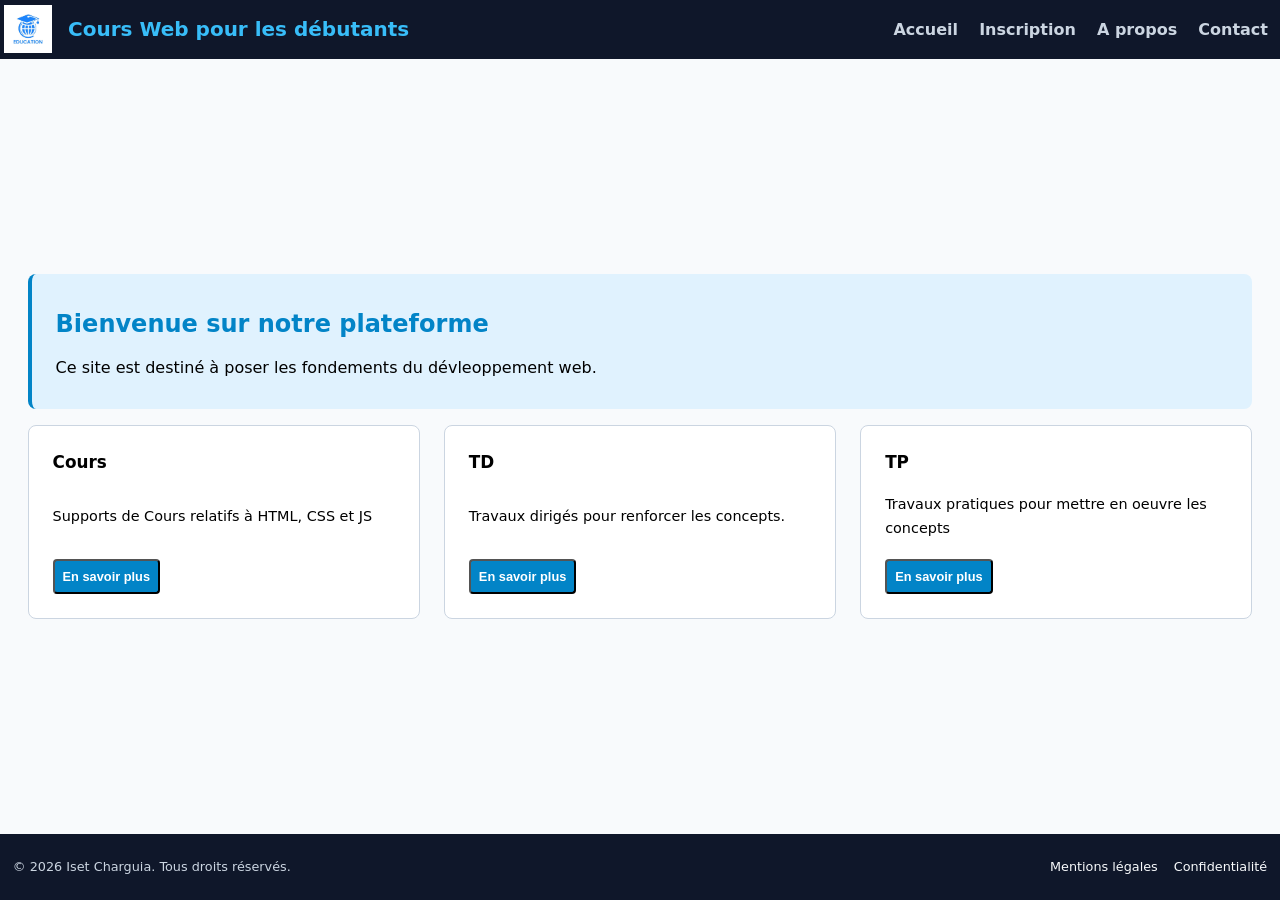
==== accueil.html @ 1849c423 "Page accueil.html créée" ====
<!DOCTYPE html>
<html lang="en">

<head>
    <meta charset="UTF-8">
    <title>Document</title>
    <link rel="stylesheet" href="css/style-cours.css">
</head>

<body>
    <header>
        <div>
            <img src="images/logo-web.jpg" alt="">
            <h1>Cours Web pour les débutants</h1>
        </div>
        <nav>
            <a href="#">Accueil</a>
            <a href="#">Inscription</a>
            <a href="#">A propos</a>
            <a href="#">Contact</a>
        </nav>
    </header>
    <main>
        <section class="hero">
            <h2>Bienvenue sur notre plateforme</h2>
            <p>Ce site est destiné à poser les fondements du dévleoppement web.</p>
        </section>
        <section class="cards-container">
            <section class="card">
                <h3>Cours</h3>
                <p>
                    Supports de Cours relatifs à HTML, CSS et JS
                </p>
                <button>En savoir plus</button>
            </section>
            <section class="card">
                <h3>TD</h3>
                <p>
                    Travaux dirigés pour renforcer les concepts.
                </p>

                    <button>En savoir plus</button>

            </section>
            <section class="card">
                <h3>TP</h3>
                <p>
                    Travaux pratiques pour mettre en oeuvre les concepts
                </p>
                <button>En savoir plus</button>
            </section>
        </section>

    </main>
    <footer>
        <span>&copy; 2026 Iset Charguia. Tous droits réservés.</span>
        <div>
            <ul>
                <li><a href="#">Mentions légales</a></li>
                <li><a href="#">Confidentialité</a></li>
            </ul>
        </div>
    </footer>
</body>
</html>
---- css/style-cours.css ----
:root {
            --dark: #0f172a;
            --secondary: #cbd5e1;
            --info: #38bdf8;
            --light: #f8fafc;
            --white: #ffffff;
            --primary:#0284c7;
            --info-light:#e0f2fe;
        }

        body {
            margin: 0px;
            padding: 0px;
            font-family: system-ui, -apple-system, BlinkMacSystemFont, 'Segoe UI', Roboto, Oxygen, Ubuntu, Cantarell, 'Open Sans', 'Helvetica Neue', sans-serif;
            background-color: var(--light);
            min-height: 100dvh;
            display: flex;
            flex-direction: column;
            justify-content: space-between;
        }

        header {
            background-color: var(--dark);
            display: flex;
            justify-content: space-between;
            align-items: center;
            padding: 0.25rem;

        }

        header div {
            display: flex;
            align-items: center;
        }

        header img {
            width: 3rem;
            height: 3rem;
            object-fit: cover;
        }

        header div h1 {
            color: var(--info);
            padding-left: 1rem;
            font-size: 1.25rem;
        }

        nav a {
            font-weight: bold;
            color: var(--secondary);
            margin: 0.5rem;
            text-decoration: none;
        }

        nav a:hover {
            color: var(--white)
        }
        main{
            display: flex;
            flex-direction: column;         
            /* max-width: 1100px; */
            margin:0 auto;
            padding:0.5rem;          

        }
        .hero{
            border-left:0.25rem solid var(--primary);
            border-radius: 0.5rem;
            background-color: var(--info-light);
            padding: 1rem 1.5rem;
            margin-bottom:1rem;
        }
        .hero h2 {
            color: var(--primary) ;
        }
        .cards-container{
            display: flex;
            gap:1.5rem;
            flex-wrap:wrap;
        }
        .card{
            background-color: var(--white);
            border-radius:0.5rem;
            border: 1px solid var(--secondary);
            padding:1.5rem;
            font-size: 0.9rem;
            line-height: 1.5rem;
            display: flex;
            flex-direction: column;
            justify-content: space-between;
            align-items: flex-start;
            flex: 1;
            min-height: 9rem;
        }
        .card p{
            margin:0;
        }
        .card h3{
            margin:0;
        }
        .card button{
            background-color: var(--primary);
            color:var(--white);
            padding: 0.5rem;
            border-radius: 0.25rem;
            text-align: center;
            font-size: 0.8rem;
            font-weight: bold;

        }

        footer {
            display: flex;
            justify-content: space-between;
            align-items: center;
            background-color: var(--dark);
            color: var(--secondary);
            padding: 0.8rem;
            font-size: 0.8rem;

        }

        footer ul {
            display: flex;
            list-style: none;
            gap: 1rem;
        }

        footer ul a {
            color: var(--light);
            text-decoration: none;
        }
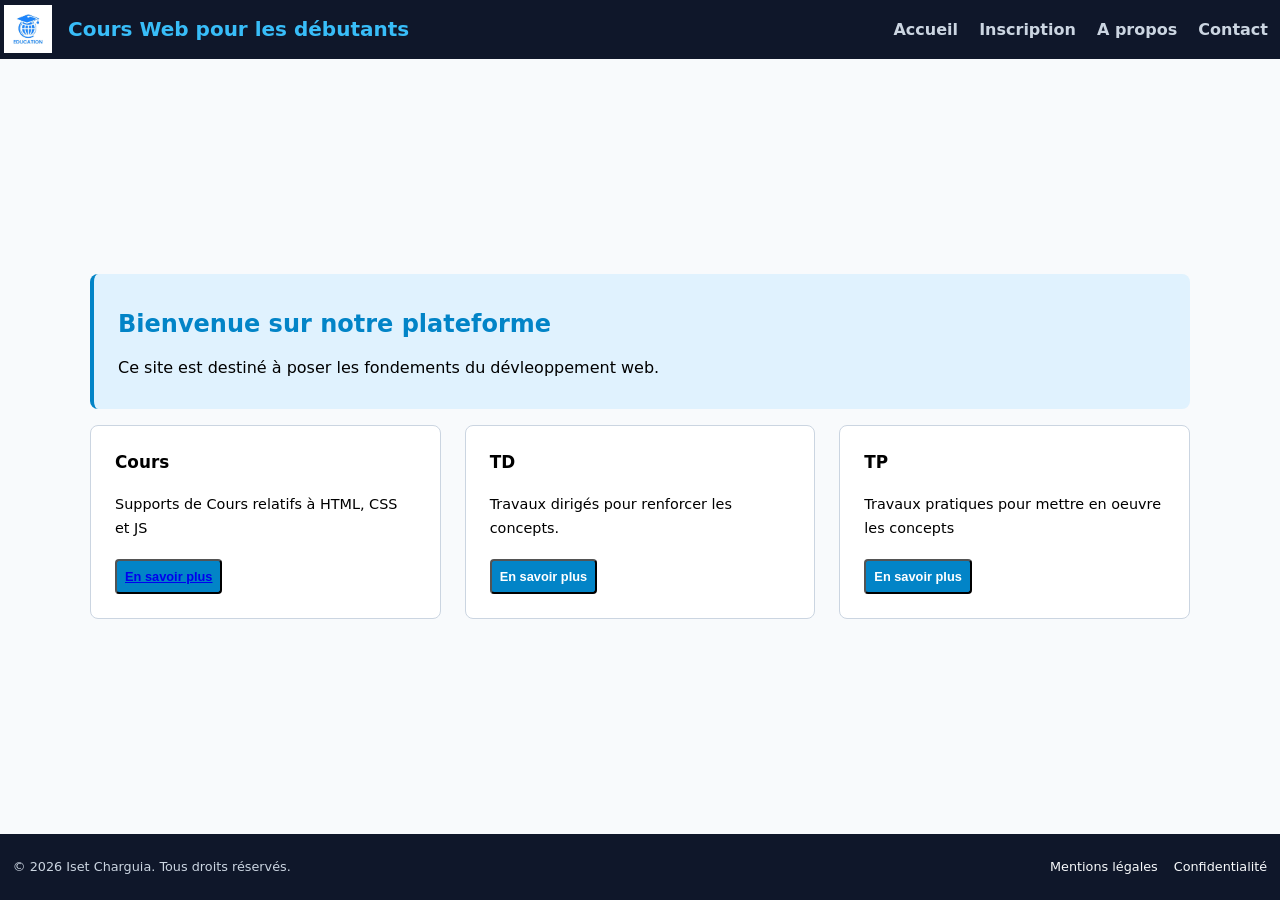
==== commit 60aa8083: "TP4 finalisé" ====
--- a/accueil.html
+++ b/accueil.html
@@ -3,7 +3,8 @@
 
 <head>
     <meta charset="UTF-8">
-    <title>Document</title>
+    <title>Page d'accueil</title>
+    <meta name="viewport" content="width=device-width, initial-scale=1.0">
     <link rel="stylesheet" href="css/style-cours.css">
 </head>
 
@@ -31,7 +32,8 @@
                 <p>
                     Supports de Cours relatifs à HTML, CSS et JS
                 </p>
-                <button>En savoir plus</button>
+                <button> <a href="pages/cours-web.html">En savoir plus</a>
+                    </button>
             </section>
             <section class="card">
                 <h3>TD</h3>
--- a/css/style-cours.css
+++ b/css/style-cours.css
@@ -4,8 +4,8 @@
             --info: #38bdf8;
             --light: #f8fafc;
             --white: #ffffff;
-            --primary:#0284c7;
-            --info-light:#e0f2fe;
+            --primary: #0284c7;
+            --info-light: #e0f2fe;
         }
 
         body {
@@ -55,34 +55,40 @@
         nav a:hover {
             color: var(--white)
         }
-        main{
-            display: flex;
-            flex-direction: column;         
-            /* max-width: 1100px; */
-            margin:0 auto;
-            padding:0.5rem;          
-
-        }
-        .hero{
-            border-left:0.25rem solid var(--primary);
+
+        main {
+            display: flex;
+            flex-direction: column;
+            max-width: 1100px;
+            margin: 0 auto;
+            padding: 0.5rem;
+
+        }
+
+        .hero {
+            border-left: 0.25rem solid var(--primary);
             border-radius: 0.5rem;
             background-color: var(--info-light);
             padding: 1rem 1.5rem;
-            margin-bottom:1rem;
-        }
+            margin-bottom: 1rem;
+
+        }
+
         .hero h2 {
-            color: var(--primary) ;
-        }
-        .cards-container{
-            display: flex;
-            gap:1.5rem;
-            flex-wrap:wrap;
-        }
-        .card{
+            color: var(--primary);
+        }
+
+        .cards-container {
+            display: flex;
+            gap: 1.5rem;
+            flex-wrap: wrap;
+        }
+
+        .card {
             background-color: var(--white);
-            border-radius:0.5rem;
+            border-radius: 0.5rem;
             border: 1px solid var(--secondary);
-            padding:1.5rem;
+            padding: 1.5rem;
             font-size: 0.9rem;
             line-height: 1.5rem;
             display: flex;
@@ -92,15 +98,18 @@
             flex: 1;
             min-height: 9rem;
         }
-        .card p{
-            margin:0;
-        }
-        .card h3{
-            margin:0;
-        }
-        .card button{
+
+        .card p {
+            margin: 0;
+        }
+
+        .card h3 {
+            margin: 0;
+        }
+
+        .card button {
             background-color: var(--primary);
-            color:var(--white);
+            color: var(--white);
             padding: 0.5rem;
             border-radius: 0.25rem;
             text-align: center;
@@ -129,4 +138,64 @@
         footer ul a {
             color: var(--light);
             text-decoration: none;
+        }
+
+        /*    ADAPTATIONS MOBILES (écrans < 600px) */
+        @media (max-width: 600px) {
+
+            header {
+                flex-direction: column;
+                justify-content: center;
+                gap: 0.6rem;
+            }
+
+            header div {
+                flex-direction: column;
+            }
+
+            header div h1 {
+                font-size: 1.1rem;
+            }
+
+            nav a {
+                font-size: 0.9rem;
+            }
+
+            .hero {
+                padding: 0.8rem 1rem;
+            }
+
+            .hero h2 {
+                font-size: 1.2rem;
+            }
+
+            .cards-container {
+                flex-direction: column;
+                gap: 1rem;
+
+            }
+
+            .card {
+                line-height: 1rem;
+                width: 100%;
+                flex: 1 1 100%;
+                box-sizing: border-box;
+            }
+
+            .card button {
+                width: 100%;
+            }
+
+            footer {
+                flex-direction: column;
+                text-align: center;
+                gap: 0.5rem;
+            }
+
+            footer ul {
+                margin: 0;
+                padding: 0;
+                justify-content: center;
+            }
+
         }
